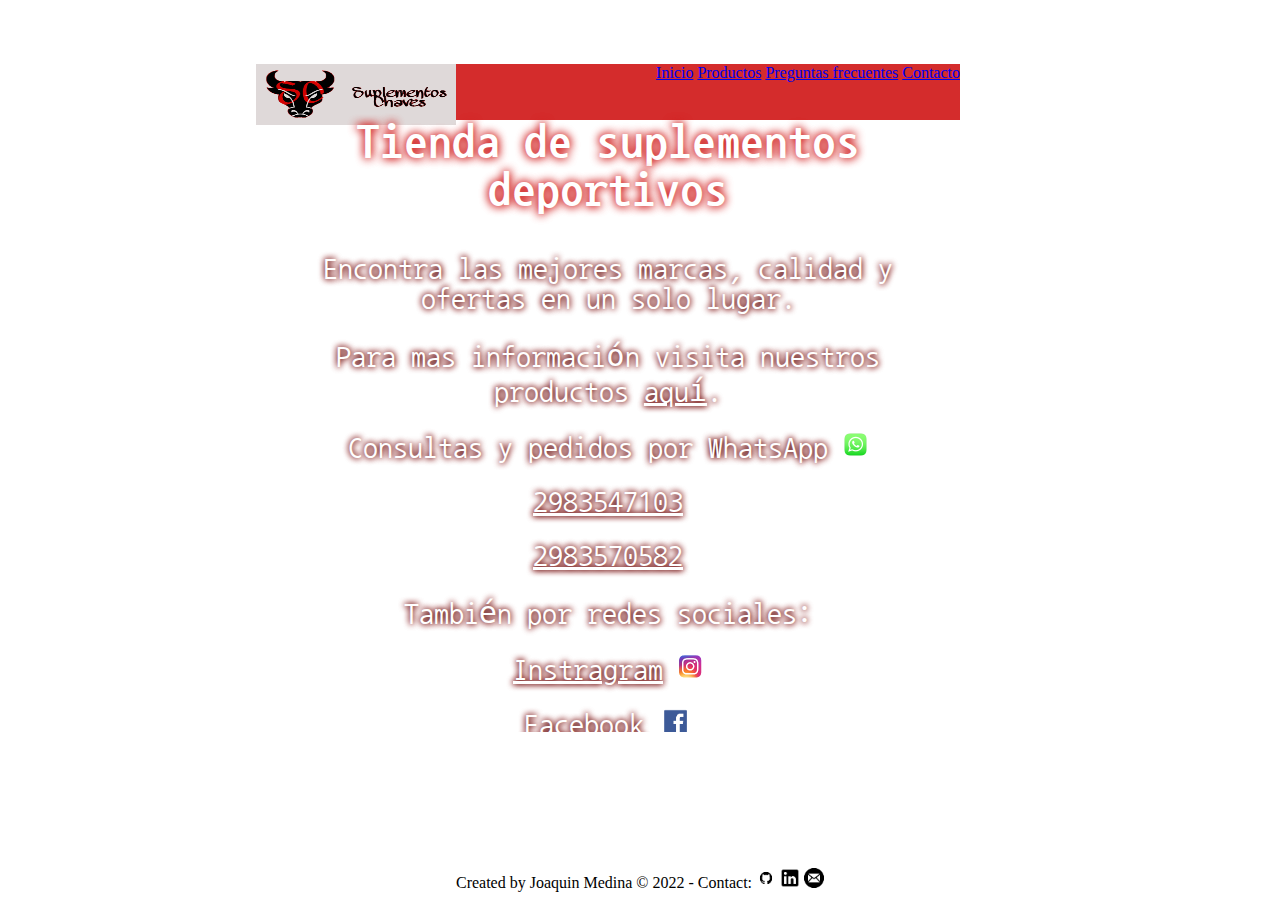
==== index.html @ b1889441 "Sin finalizar" ====
<!DOCTYPE html>
<html lang="en">
<head>
    <meta charset="UTF-8">
    <meta http-equiv="X-UA-Compatible" content="IE=edge">
    <meta name="viewport" content="width=device-width, initial-scale=1.0">
    <title>Suplementos Chaves</title>
    <link rel="stylesheet" href="./styles/index.css">
</head>
<header>
    <a href="/index.html"><div id="logo"><img src="images/logo2.png" alt="Logo de Suplementos Chaves" id="logo"/></div></a>
    <nav class="navbar">
    <ul>   
        <a href="/index.html">Inicio</a>
        <a href="/products.html">Productos</a>
        <a href="/faq.html">Preguntas frecuentes</a>
        <a href="/contact.html">Contacto</a>    
    </ul>
    </nav>                
</header>
<body>
<div id="container">
<main>
    <h1>Tienda de suplementos deportivos</h1>
    <p>Encontra las mejores marcas, calidad y ofertas en un solo lugar.</p>
    <p >Para mas información visita nuestros productos <a href="/products.html" title="Ir a productos">aquí</a>.</p>
    <p> Consultas y pedidos por WhatsApp <img src="./images/wapp.png" height="25px" alt="Logo de WhatsApp"/></p>
    <p><a href="https://wa.me/2983547103" target="_blank" title="Contactar por WhatsApp">2983547103 </a></p>
    <p><a href="https://wa.me/2983570582" target="_blank" title="Contactar por WhatsApp">2983570582</a></p>
    <p>También por redes sociales:</p>
    <p><a href="https://www.instagram.com/suplementoschaves" target="_blank" title="Ir al perfil de Instagram">Instragram</a> <img src="./images/ig.png" height="25px" alt="Logo de Instagrm"/></p>
    <p><a href="https://www.facebook.com/suplementoschaves/" target="_blank" title="Ir al perfil en Facebook"> Facebook</a> <img src="./images/meta.png" height="25px" alt="Logo de Facebook"/></p>
    <p>Envíos por correo a todo el país.</p>
    <p>Adolfo Gonzales Chaves - La Plata.</p>
</main>  
</div>
</body>
<footer>
    <p>
        Created by Joaquin Medina © 2022 - Contact: 
        <a href="https://github.com/joaquin-medina" target="_blank" title="Ir al perfil de GitHub"> <img src="./images/gh_logo.png" alt="Logo de GitHub" height="20px"/></a> 
        <a href="https://www.linkedin.com/in/joaquin-medina/" target="_blank" title="Ir al perfil de LinkedIn"><img src="./images/linkedin_logo.png" alt="Logo de LinkedIn" height="20px" /></a> 
        <a href="mailto:joaquinmedinadev@gmail.com" title="Contactar por email"> <img src="./images/mail_logo.png" alt="Logo de Gmail" height="20px"/></a>
    </p>
</footer> 
</html>
---- styles/index.css ----
@import url('https://fonts.googleapis.com/css2?family=Nanum+Gothic+Coding&family=Neucha&display=swap');

* { 
    margin: 0;
    padding: 0;
    box-sizing: border-box;
}

header {
    position: absolute;   
    background-color: rgb(212, 44, 44);
    height: 3.5rem;
    width: 55%;
    margin-left: 20%;
    margin-right: 20%;
    margin-top: 5%;       
 
}

#logo { /*Logo de la barra de navegación*/
    float: left;
    display: block;    
    height: 61px; 
    width: 200px;
    margin: none;
    background-color: rgb(223, 217, 217);
}

.navbar {
    display: flex;
    justify-content: flex-end;
    align-items: center; 
    
}

body {
    background-image: url(images/fondo_body.jpg);
    background-size: cover;
    background-attachment: fixed;    
    
}

#container { /*Container del index*/
    background-image: url(images/fondo_index.jpg);
    background-repeat: no-repeat;
    background-size: cover;  
    position: absolute; 
    width: 55%;
    height: 70%;    
    margin-left: 20%;
    margin-right: 20%;
    margin-top: 8%;
    overflow: hidden;   

}

#container h1  { /*Titulo del index*/
    margin-top: 1rem;
    margin-bottom: 2.5rem;
    text-align: center;
    font-size: 3rem;
    color: white; text-shadow: 0 0 0.2em rgb(201, 25, 25), 0 0 0.2em rgb(221, 37, 37) ;
    font-family: 'Nanum Gothic Coding', monospace;
 
}

#container p { /*Parrafos del Index*/
    text-align: center;
    font-size: 1.90rem;
    color: white; text-shadow: 0 0 0.2em black, 0 0 0.2em red; 
    font-family: 'Nanum Gothic Coding', monospace;    
    margin: 1.5rem;
}

#container a { /*Links */
    color: white;

}

footer {
    background-color: white;
    position: absolute; 
    color: black;    
    width: 100%;
    height: 2rem;       
    bottom: 0;
    text-align: center;       
}
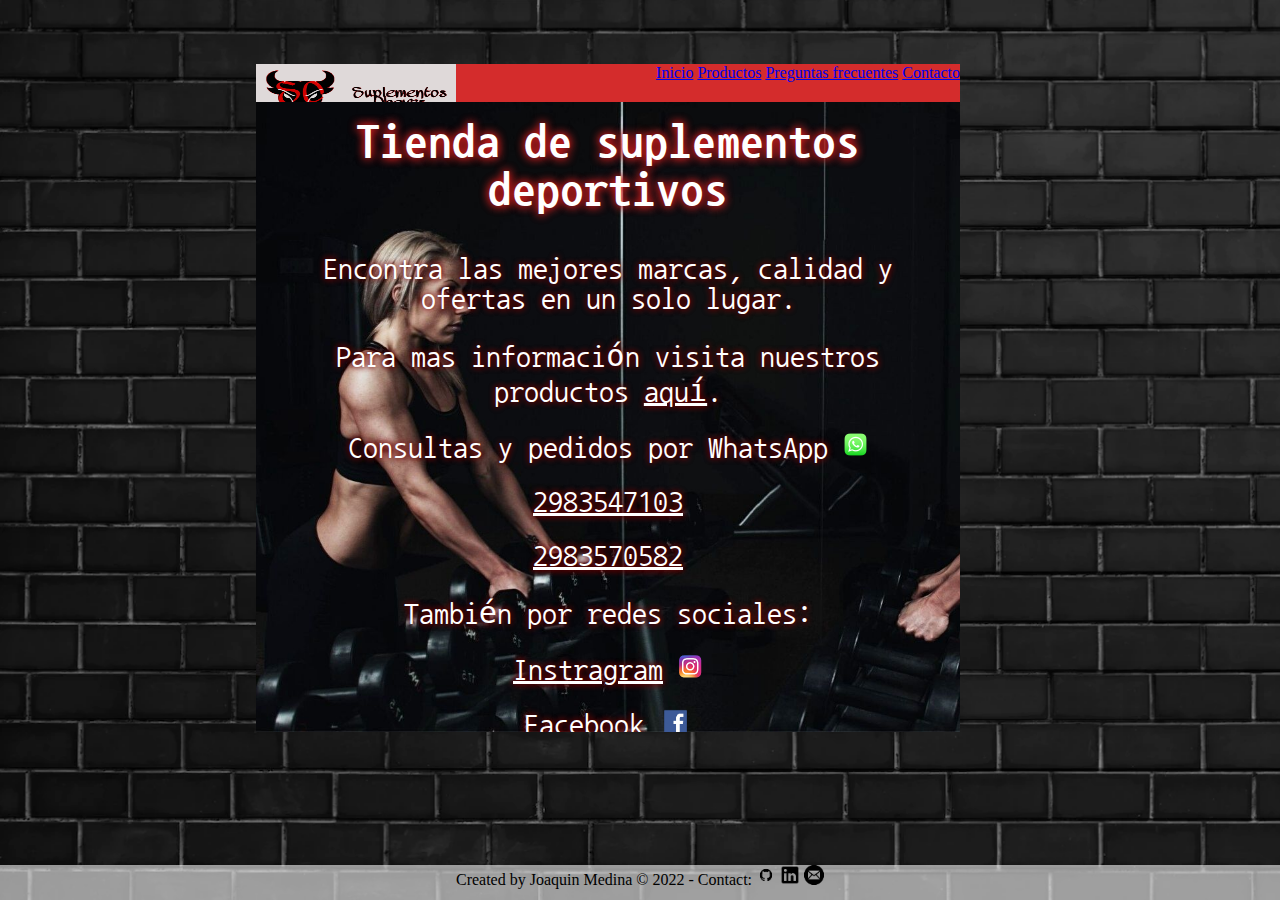
==== commit 6721b63e: "Footer modificado" ====
--- a/index.html
+++ b/index.html
@@ -19,7 +19,7 @@
     </nav>                
 </header>
 <body>
-<div id="container">
+<div id="container_i">
 <main>
     <h1>Tienda de suplementos deportivos</h1>
     <p>Encontra las mejores marcas, calidad y ofertas en un solo lugar.</p>
--- a/styles/index.css
+++ b/styles/index.css
@@ -34,14 +34,14 @@
 }
 
 body {
-    background-image: url(images/fondo_body.jpg);
+    background-image: url("../images/fondo_body.jpg");
     background-size: cover;
     background-attachment: fixed;    
     
 }
 
-#container { /*Container del index*/
-    background-image: url(images/fondo_index.jpg);
+#container_i { /*Container del index*/
+    background-image: url("../images/fondo_index.jpg");
     background-repeat: no-repeat;
     background-size: cover;  
     position: absolute; 
@@ -54,7 +54,7 @@
 
 }
 
-#container h1  { /*Titulo del index*/
+#container_i h1  { /*Titulo del index*/
     margin-top: 1rem;
     margin-bottom: 2.5rem;
     text-align: center;
@@ -64,7 +64,7 @@
  
 }
 
-#container p { /*Parrafos del Index*/
+#container_i p { /*Parrafos del Index*/
     text-align: center;
     font-size: 1.90rem;
     color: white; text-shadow: 0 0 0.2em black, 0 0 0.2em red; 
@@ -72,17 +72,18 @@
     margin: 1.5rem;
 }
 
-#container a { /*Links */
+#container_i a { /*Links */
     color: white;
 
 }
 
 footer {
-    background-color: white;
+    background-color: rgba(255, 255, 255, 0.582);
     position: absolute; 
-    color: black;    
+    color: black;       
     width: 100%;
-    height: 2rem;       
+    height: 2.2rem;       
     bottom: 0;
-    text-align: center;       
+    text-align: center;
+    align-items: center;       
 }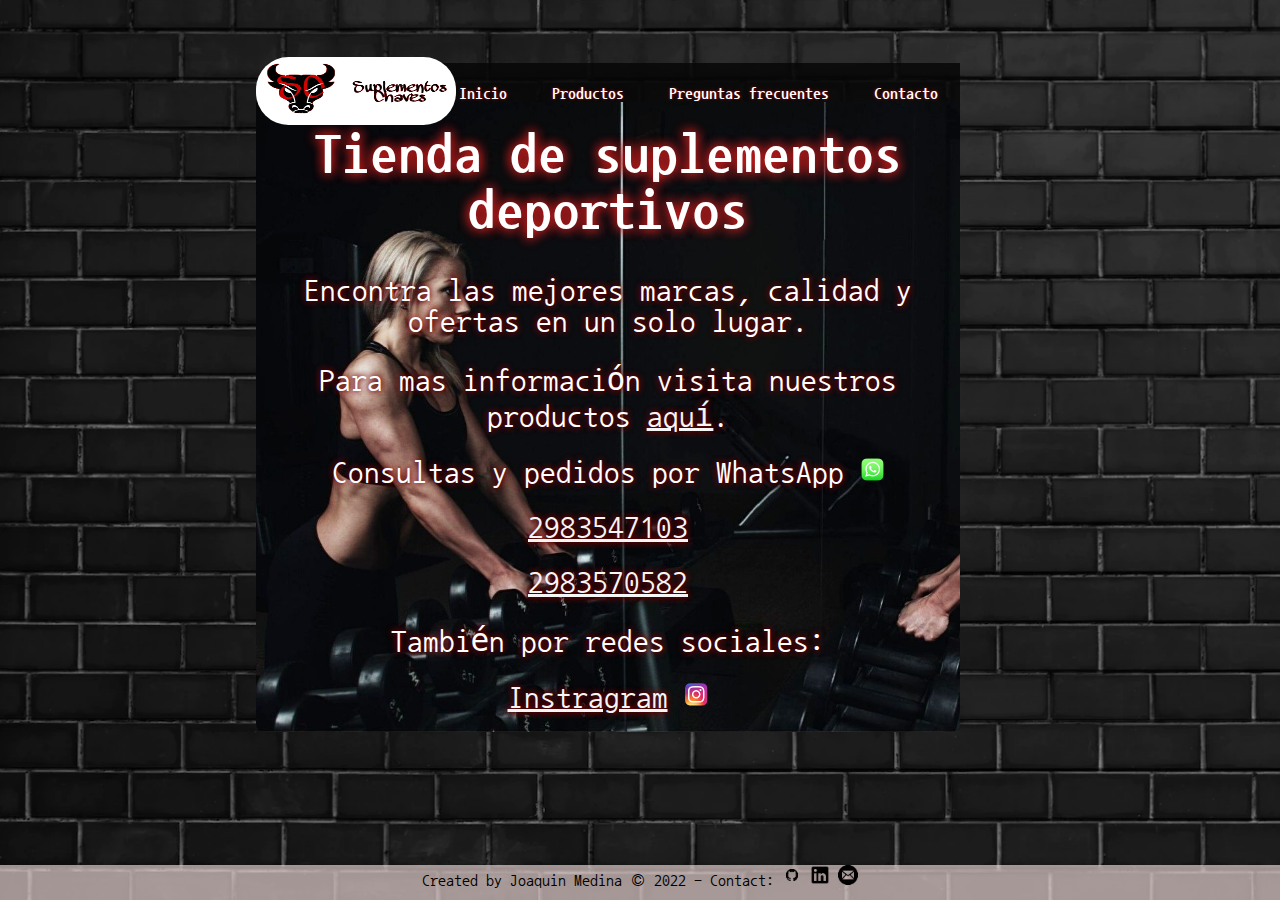
==== commit 161c1cd6: "Menu navegacion terminado" ====
--- a/index.html
+++ b/index.html
@@ -8,14 +8,22 @@
     <link rel="stylesheet" href="./styles/index.css">
 </head>
 <header>
-    <a href="/index.html"><div id="logo"><img src="images/logo2.png" alt="Logo de Suplementos Chaves" id="logo"/></div></a>
     <nav class="navbar">
-    <ul>   
-        <a href="/index.html">Inicio</a>
-        <a href="/products.html">Productos</a>
-        <a href="/faq.html">Preguntas frecuentes</a>
-        <a href="/contact.html">Contacto</a>    
-    </ul>
+        <a href="/index.html"><div id="logo"><img src="images/logo2.png" alt="Logo de Suplementos Chaves" id="logo"/></div></a>
+            <ul class="menu">
+                <li>
+                    <a href="/index.html">Inicio</a>
+                </li>   
+                <li>
+                    <a href="/products.html">Productos</a>
+                </li>   
+                <li>
+                    <a href="/faq.html">Preguntas frecuentes</a>
+                </li>   
+                <li>
+                    <a href="/contact.html">Contacto</a> 
+                </li>   
+            </ul>
     </nav>                
 </header>
 <body>
--- a/styles/index.css
+++ b/styles/index.css
@@ -7,30 +7,59 @@
 }
 
 header {
-    position: absolute;   
-    background-color: rgb(212, 44, 44);
-    height: 3.5rem;
+    position: absolute;       
     width: 55%;
     margin-left: 20%;
     margin-right: 20%;
-    margin-top: 5%;       
- 
+    margin-top: 4.9%;
+    background-color: rgba(19, 17, 17, 0.712);
+    border-radius: 3rem 0rem 0rem 0rem;
+    
 }
 
-#logo { /*Logo de la barra de navegación*/
-    float: left;
-    display: block;    
-    height: 61px; 
+#logo { 
+    background-color: rgb(255, 255, 255);
+    position: absolute;
+    height: 65px; 
     width: 200px;
-    margin: none;
-    background-color: rgb(223, 217, 217);
+    border-radius: 60px; 
+    left: 0;   
+    top: 0;
+    padding: 0.5px;
+    z-index: 100;
+    margin-top: -3px;
 }
 
 .navbar {
     display: flex;
-    justify-content: flex-end;
-    align-items: center; 
+    justify-content: right;
+    align-items: flex-end;    
+    height: 3.8rem;
     
+}
+
+.menu {
+    display: flex;
+    font-family: 'Nanum Gothic Coding', monospace;    
+}
+
+.menu li {
+    list-style: none;
+}
+
+.menu li a {
+    color: white; text-shadow: 0 0 0.2em rgba(255, 0, 0, 0.644);
+    text-decoration: none;
+    font-weight: bold; 
+    background-color: rgba(0, 0, 0, 0.486);
+    padding: 22.5px; 
+    /* border-radius: 1rem;  */
+    display: flex;
+    
+}
+
+.menu li a:hover {
+    background: rgba(211, 18, 18, 0.432);    
 }
 
 body {
@@ -51,34 +80,41 @@
     margin-right: 20%;
     margin-top: 8%;
     overflow: hidden;   
+    border-radius: 0rem 0rem 0.5rem 0.5rem;
 
 }
 
 #container_i h1  { /*Titulo del index*/
-    margin-top: 1rem;
-    margin-bottom: 2.5rem;
+    margin-top: 1.5rem;
+    margin-bottom: 2.3rem;
     text-align: center;
-    font-size: 3rem;
-    color: white; text-shadow: 0 0 0.2em rgb(201, 25, 25), 0 0 0.2em rgb(221, 37, 37) ;
+    font-size: 3.5rem;
+    color: white; text-shadow: 0 0 0.2em rgb(201, 25, 25), 0 0 0.2em rgb(221, 37, 37);
     font-family: 'Nanum Gothic Coding', monospace;
  
 }
 
 #container_i p { /*Parrafos del Index*/
     text-align: center;
-    font-size: 1.90rem;
+    font-size: 1.95rem;
     color: white; text-shadow: 0 0 0.2em black, 0 0 0.2em red; 
     font-family: 'Nanum Gothic Coding', monospace;    
     margin: 1.5rem;
 }
 
 #container_i a { /*Links */
-    color: white;
+    color: whitesmoke;
 
 }
 
+#container_i a:hover {
+    background: rgba(243, 35, 35, 0.616);
+    padding: 0.2rem;
+}
+
 footer {
-    background-color: rgba(255, 255, 255, 0.582);
+    background-color: rgba(245, 222, 222, 0.644);
+    font-family: 'Nanum Gothic Coding', monospace;
     position: absolute; 
     color: black;       
     width: 100%;
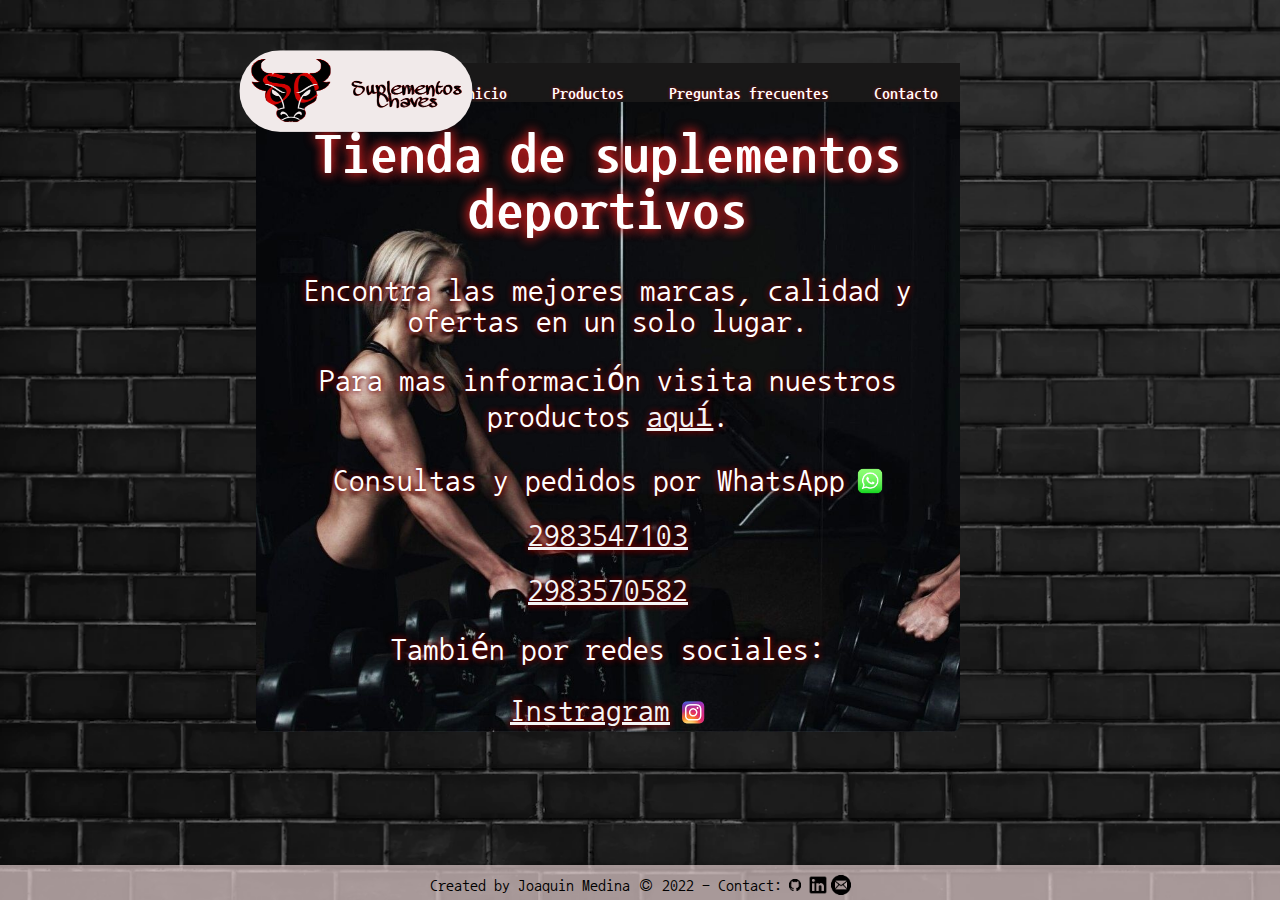
==== commit 709b9860: "Requisitos cumplidos" ====
--- a/index.html
+++ b/index.html
@@ -27,28 +27,26 @@
     </nav>                
 </header>
 <body>
-<div id="container_i">
-<main>
-    <h1>Tienda de suplementos deportivos</h1>
-    <p>Encontra las mejores marcas, calidad y ofertas en un solo lugar.</p>
-    <p >Para mas información visita nuestros productos <a href="/products.html" title="Ir a productos">aquí</a>.</p>
-    <p> Consultas y pedidos por WhatsApp <img src="./images/wapp.png" height="25px" alt="Logo de WhatsApp"/></p>
-    <p><a href="https://wa.me/2983547103" target="_blank" title="Contactar por WhatsApp">2983547103 </a></p>
-    <p><a href="https://wa.me/2983570582" target="_blank" title="Contactar por WhatsApp">2983570582</a></p>
-    <p>También por redes sociales:</p>
-    <p><a href="https://www.instagram.com/suplementoschaves" target="_blank" title="Ir al perfil de Instagram">Instragram</a> <img src="./images/ig.png" height="25px" alt="Logo de Instagrm"/></p>
-    <p><a href="https://www.facebook.com/suplementoschaves/" target="_blank" title="Ir al perfil en Facebook"> Facebook</a> <img src="./images/meta.png" height="25px" alt="Logo de Facebook"/></p>
-    <p>Envíos por correo a todo el país.</p>
-    <p>Adolfo Gonzales Chaves - La Plata.</p>
-</main>  
-</div>
+    <main id="container_i">
+        <h1>Tienda de suplementos deportivos</h1>
+        <p>Encontra las mejores marcas, calidad y ofertas en un solo lugar.</p>
+        <p >Para mas información visita nuestros productos <a href="/products.html" title="Ir a productos">aquí</a>.</p>
+        <p> Consultas y pedidos por WhatsApp <img class="logos" src="./images/wapp.png" height="28px" alt="Logo de WhatsApp"/></p>
+        <p><a href="https://wa.me/2983547103" target="_blank" title="Contactar por WhatsApp">2983547103 </a></p>
+        <p><a href="https://wa.me/2983570582" target="_blank" title="Contactar por WhatsApp">2983570582</a></p>
+        <p>También por redes sociales:</p>
+        <p><a href="https://www.instagram.com/suplementoschaves" target="_blank" title="Ir al perfil de Instagram">Instragram</a> <img class="logos" src="./images/ig.png" height="25px" alt="Logo de Instagrm"/></p>
+        <p><a href="https://www.facebook.com/suplementoschaves/" target="_blank" title="Ir al perfil en Facebook"> Facebook</a> <img class="logos" src="./images/meta.png" height="25px" alt="Logo de Facebook"/></p>
+        <p>Envíos por correo a todo el país.</p>
+        <p>Adolfo Gonzales Chaves - La Plata.</p>
+    </main>  
 </body>
 <footer>
     <p>
         Created by Joaquin Medina © 2022 - Contact: 
-        <a href="https://github.com/joaquin-medina" target="_blank" title="Ir al perfil de GitHub"> <img src="./images/gh_logo.png" alt="Logo de GitHub" height="20px"/></a> 
-        <a href="https://www.linkedin.com/in/joaquin-medina/" target="_blank" title="Ir al perfil de LinkedIn"><img src="./images/linkedin_logo.png" alt="Logo de LinkedIn" height="20px" /></a> 
-        <a href="mailto:joaquinmedinadev@gmail.com" title="Contactar por email"> <img src="./images/mail_logo.png" alt="Logo de Gmail" height="20px"/></a>
+        <a href="https://github.com/joaquin-medina" target="_blank" title="Ir al perfil de GitHub"> <img class="logos" src="./images/gh_logo.png" alt="Logo de GitHub" height="20px"/></a> 
+        <a href="https://www.linkedin.com/in/joaquin-medina/" target="_blank" title="Ir al perfil de LinkedIn"><img class="logos" src="./images/linkedin_logo.png" alt="Logo de LinkedIn" height="20px" /></a> 
+        <a href="mailto:joaquinmedinadev@gmail.com" title="Contactar por email"> <img class="logos" src="./images/mail_logo.png" alt="Logo de Gmail" height="20px"/></a>
     </p>
 </footer> 
 </html>--- a/styles/index.css
+++ b/styles/index.css
@@ -12,22 +12,21 @@
     margin-left: 20%;
     margin-right: 20%;
     margin-top: 4.9%;
-    background-color: rgba(19, 17, 17, 0.712);
+    background-color: rgb(0, 0, 0); 
     border-radius: 3rem 0rem 0rem 0rem;
-    
 }
 
 #logo { 
-    background-color: rgb(255, 255, 255);
+    background-color: rgb(241, 234, 234);
     position: absolute;
-    height: 65px; 
+    height: 70px; 
     width: 200px;
     border-radius: 60px; 
     left: 0;   
-    top: 0;
-    padding: 0.5px;
-    z-index: 100;
-    margin-top: -3px;
+    bottom: -1px;
+    z-index: 30;
+    transform: scale(1.08);
+
 }
 
 .navbar {
@@ -51,26 +50,27 @@
     color: white; text-shadow: 0 0 0.2em rgba(255, 0, 0, 0.644);
     text-decoration: none;
     font-weight: bold; 
-    background-color: rgba(0, 0, 0, 0.486);
-    padding: 22.5px; 
-    /* border-radius: 1rem;  */
+    background-color: rgba(44, 42, 42, 0.568);
+    padding: 22.5px;   
     display: flex;
     
 }
 
 .menu li a:hover {
-    background: rgba(211, 18, 18, 0.432);    
+    background: rgba(243, 35, 35, 0.616);   
 }
 
 body {
     background-image: url("../images/fondo_body.jpg");
     background-size: cover;
     background-attachment: fixed;    
+    background-color: black;
     
 }
 
 #container_i { /*Container del index*/
     background-image: url("../images/fondo_index.jpg");
+    background-color: black;
     background-repeat: no-repeat;
     background-size: cover;  
     position: absolute; 
@@ -112,6 +112,12 @@
     padding: 0.2rem;
 }
 
+.logos {
+    margin-top: 10px;
+    margin-bottom: -5px;
+    margin-left: -5px;
+}
+
 footer {
     background-color: rgba(245, 222, 222, 0.644);
     font-family: 'Nanum Gothic Coding', monospace;
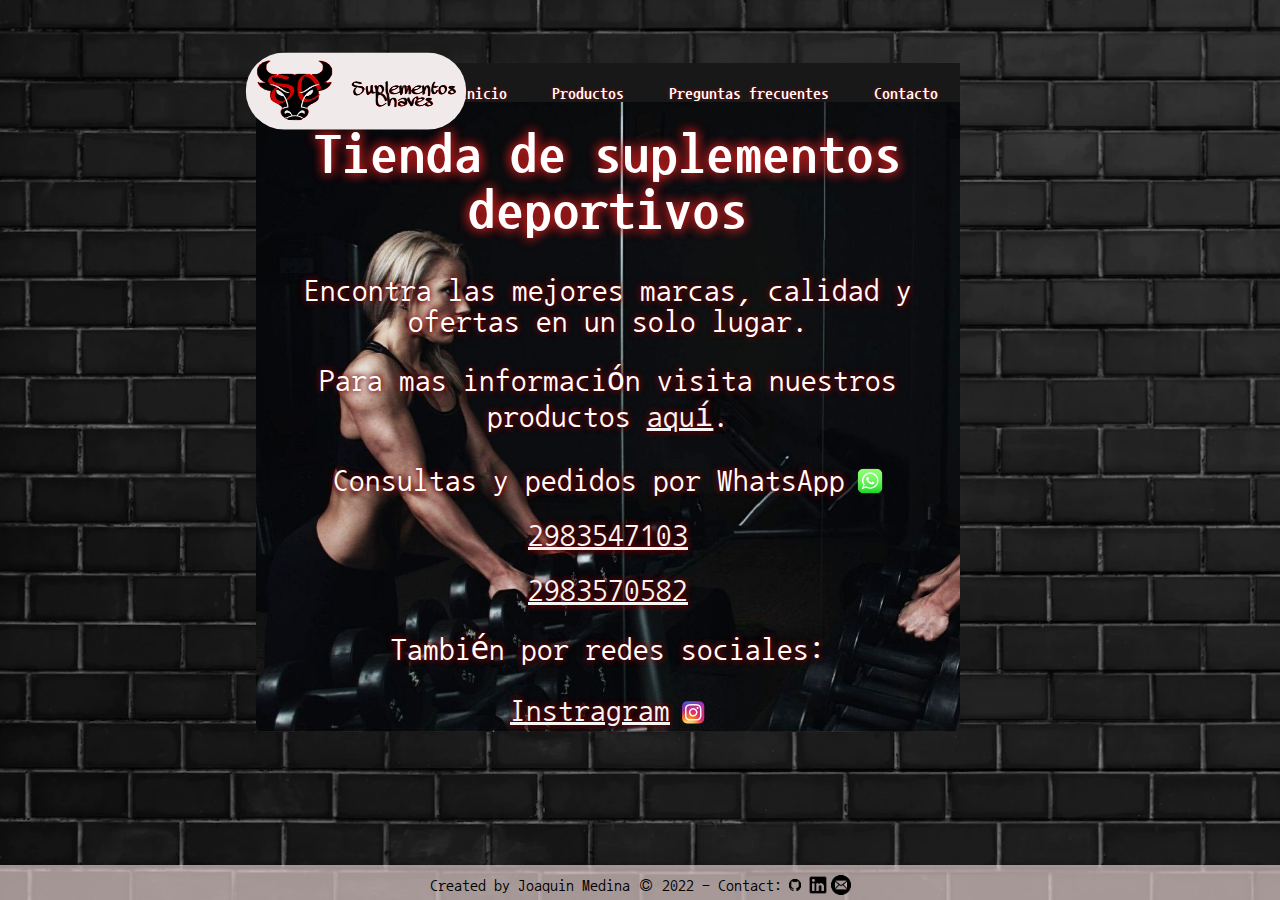
==== commit 18bfdcdc: "Finished" ====
--- a/index.html
+++ b/index.html
@@ -4,7 +4,7 @@
     <meta charset="UTF-8">
     <meta http-equiv="X-UA-Compatible" content="IE=edge">
     <meta name="viewport" content="width=device-width, initial-scale=1.0">
-    <title>Suplementos Chaves</title>
+    <title>Suplementos Chaves - Inicio</title>
     <link rel="stylesheet" href="./styles/index.css">
 </head>
 <header>
@@ -25,9 +25,9 @@
                 </li>   
             </ul>
     </nav>                
-</header>
+</header> <!--Barra menú de navegación-->
 <body>
-    <main id="container_i">
+    <main class="container-i"> <!--Conteneor principal-->
         <h1>Tienda de suplementos deportivos</h1>
         <p>Encontra las mejores marcas, calidad y ofertas en un solo lugar.</p>
         <p >Para mas información visita nuestros productos <a href="/products.html" title="Ir a productos">aquí</a>.</p>
--- a/styles/index.css
+++ b/styles/index.css
@@ -16,7 +16,7 @@
     border-radius: 3rem 0rem 0rem 0rem;
 }
 
-#logo { 
+#logo { /*Logo principal*/
     background-color: rgb(241, 234, 234);
     position: absolute;
     height: 70px; 
@@ -25,7 +25,7 @@
     left: 0;   
     bottom: -1px;
     z-index: 30;
-    transform: scale(1.08);
+    transform: scale(1.05);
 
 }
 
@@ -39,7 +39,7 @@
 
 .menu {
     display: flex;
-    font-family: 'Nanum Gothic Coding', monospace;    
+    font-family: 'Nanum Gothic Coding', monospace, Verdana, Tahoma, sans-serif;    
 }
 
 .menu li {
@@ -68,7 +68,7 @@
     
 }
 
-#container_i { /*Container del index*/
+.container-i { /*Container del index*/
     background-image: url("../images/fondo_index.jpg");
     background-color: black;
     background-repeat: no-repeat;
@@ -84,35 +84,35 @@
 
 }
 
-#container_i h1  { /*Titulo del index*/
+.container-i h1  { /*Titulo del index*/
     margin-top: 1.5rem;
     margin-bottom: 2.3rem;
     text-align: center;
     font-size: 3.5rem;
     color: white; text-shadow: 0 0 0.2em rgb(201, 25, 25), 0 0 0.2em rgb(221, 37, 37);
-    font-family: 'Nanum Gothic Coding', monospace;
+    font-family: 'Nanum Gothic Coding', monospace, Verdana, Tahoma, sans-serif; 
  
 }
 
-#container_i p { /*Parrafos del Index*/
+.container-i p { /*Parrafos del Index*/
     text-align: center;
     font-size: 1.95rem;
     color: white; text-shadow: 0 0 0.2em black, 0 0 0.2em red; 
-    font-family: 'Nanum Gothic Coding', monospace;    
+    font-family: 'Nanum Gothic Coding', monospace, Verdana, Tahoma, sans-serif;    
     margin: 1.5rem;
 }
 
-#container_i a { /*Links */
+.container-i a { /*Links */
     color: whitesmoke;
 
 }
 
-#container_i a:hover {
+.container-i a:hover {
     background: rgba(243, 35, 35, 0.616);
     padding: 0.2rem;
 }
 
-.logos {
+.logos { /*Logos del footer*/
     margin-top: 10px;
     margin-bottom: -5px;
     margin-left: -5px;
@@ -120,7 +120,7 @@
 
 footer {
     background-color: rgba(245, 222, 222, 0.644);
-    font-family: 'Nanum Gothic Coding', monospace;
+    font-family: 'Nanum Gothic Coding', monospace, Verdana, Tahoma, sans-serif; 
     position: absolute; 
     color: black;       
     width: 100%;
